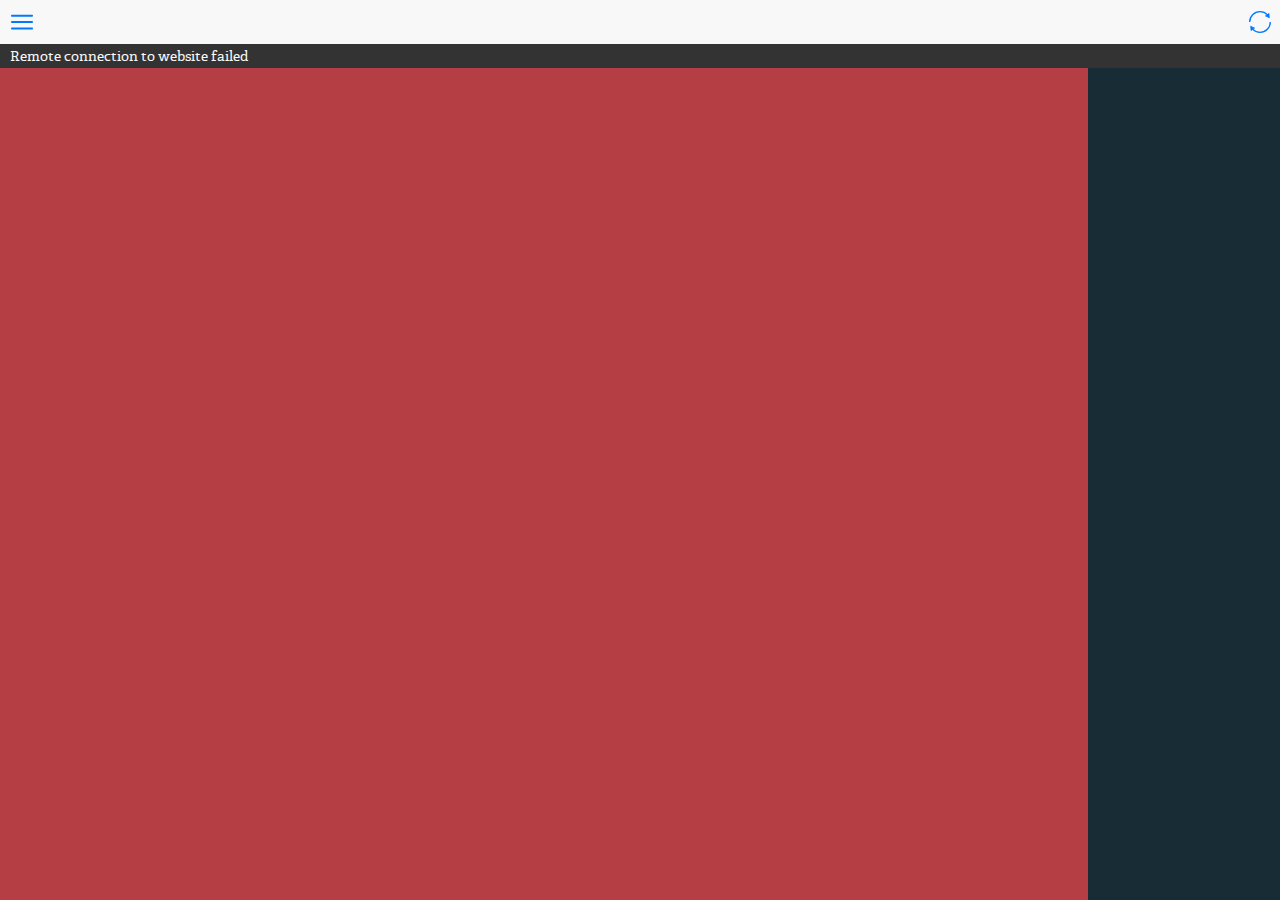
==== index.html @ 98ad189f "html" ====
<!DOCTYPE html>
<html>
	<head>
		<head>
		<meta name="viewport" content="initial-scale=1, width=device-width, height=device-height, viewport-fit=cover">
		<script src="cordova.js"></script>
		
		<link rel="stylesheet" href="core/css/debug.css">
		<script type="text/javascript">
			var require = {
				urlArgs : "bust="+ new Date().getTime()
			};

			var wpak_open_url = '';
			window.handleOpenURL = function( url ) {
			    wpak_open_url = url;
			};
		</script>

		<script data-main="core/launch.js" src="vendor/require.js"></script>
	</head>
	<body>
		<div id="app-layout"></div>
		<div id="app-debug-panel"></div>
		<div id="app-debug-button"></div>
	</body>
</html>
---- core/css/debug.css ----
#app-debug-button {
    position:fixed;
    left:-60px;
    bottom:10px;
    background-color:#a6a6a6;
    width:50px;
    height:50px;
    z-index:9999;
    opacity:0;
    box-shadow:2px 2px 2px 0px #2e2e2e;
    border-radius:50%;
    background-repeat:no-repeat;
	background-position:center;
    background-size:35px;
    background-image:url('../img/wpak-lady-bug-light.svg');
    display:none;
}

#app-debug-panel {
    position:fixed;
    width:100%;
    height:100%;
    opacity:.95;
    background-color:#090a36;
    z-index:9998;
    display:block;
    left:-5000px;
    padding-top:22px;
    top:0;
}

#app-debug-content {
    padding:10px;
    color:#E8E8E8;
	-webkit-overflow-scrolling:touch;
	overflow-y:scroll;
    width:100%;
    height:100%;
}

div.app-button {
    color:#292929;
    border:none;
    border-radius:4px;
    margin:10px 0 10px 0;
    font-size:16px;
    padding:5px 10px 5px 10px;
    line-height:16px;
    width:100%;
}

div.app-button-off {
    background-color:#E8E8E8;
}

div.app-button-on {
    background-color:#e85f5f;
}

#app-debug-header {
    position:absolute;
    top:0;
    left:0;
    width:100%;
    height:25px;
    background-color:#9b9bcc;
}

#app-debug-header .app-panel-icon {
    float:left;
    width:22px;
    height:22px;
    background-repeat:no-repeat;
	background-position:center;
    background-size:20px;
    background-image:url('../img/wpak-lady-bug-dark.svg');
    border-radius:50%;
    margin-left:5px;
}

.app-panel-label {
    float:left;
    margin:4px 0 0 5px;
    line-height:16px;
    font-size:16px;
    height:25px;
}

.app-panel-close {
    float:right;
    width:25px;
    height:25px;
    background-repeat:no-repeat;
	background-position:center;
    background-size:15px;
}

.app-panel-close-off {
    background-image:url('../img/wpak-debug-close-off.svg');
}

.app-panel-close-on {
    background-image:url('../img/wpak-debug-close-on.svg');
}

#app-debug-feedback {
    display:none;
}
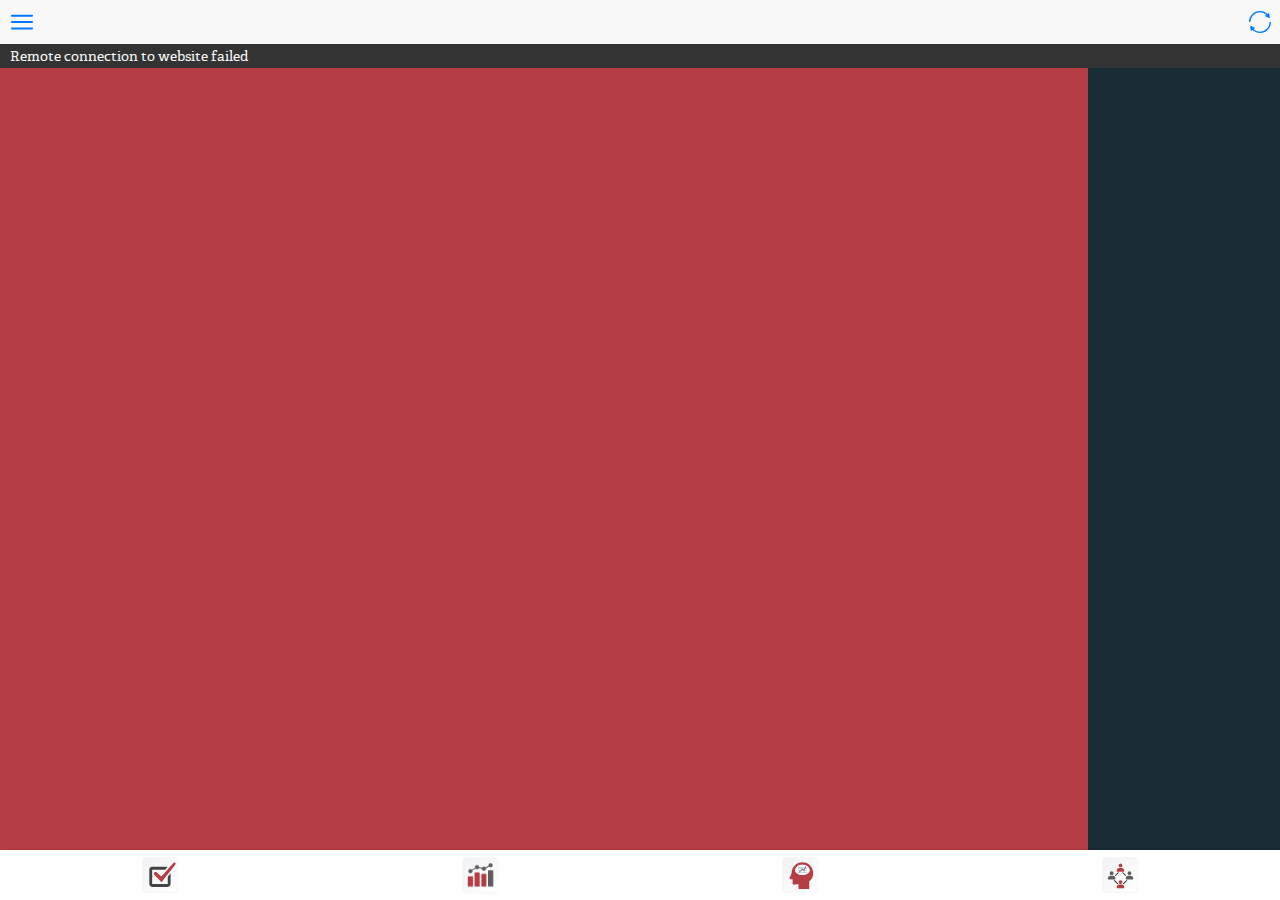
==== commit bc799305: "Index" ====
--- a/index.html
+++ b/index.html
@@ -15,6 +15,14 @@
 			window.handleOpenURL = function( url ) {
 			    wpak_open_url = url;
 			};
+			
+			var scroll = document.querySelector('#scroll'),
+			body = document.querySelector('#body');
+			
+			// check to keep reading an updating values
+			setInterval(function () {
+			  scroll.innerHTML = [window.pageYOffset, body.scrollTop, window.scrollY].join(' / ');
+			}, 10);
 		</script>
 
 		<script data-main="core/launch.js" src="vendor/require.js"></script>
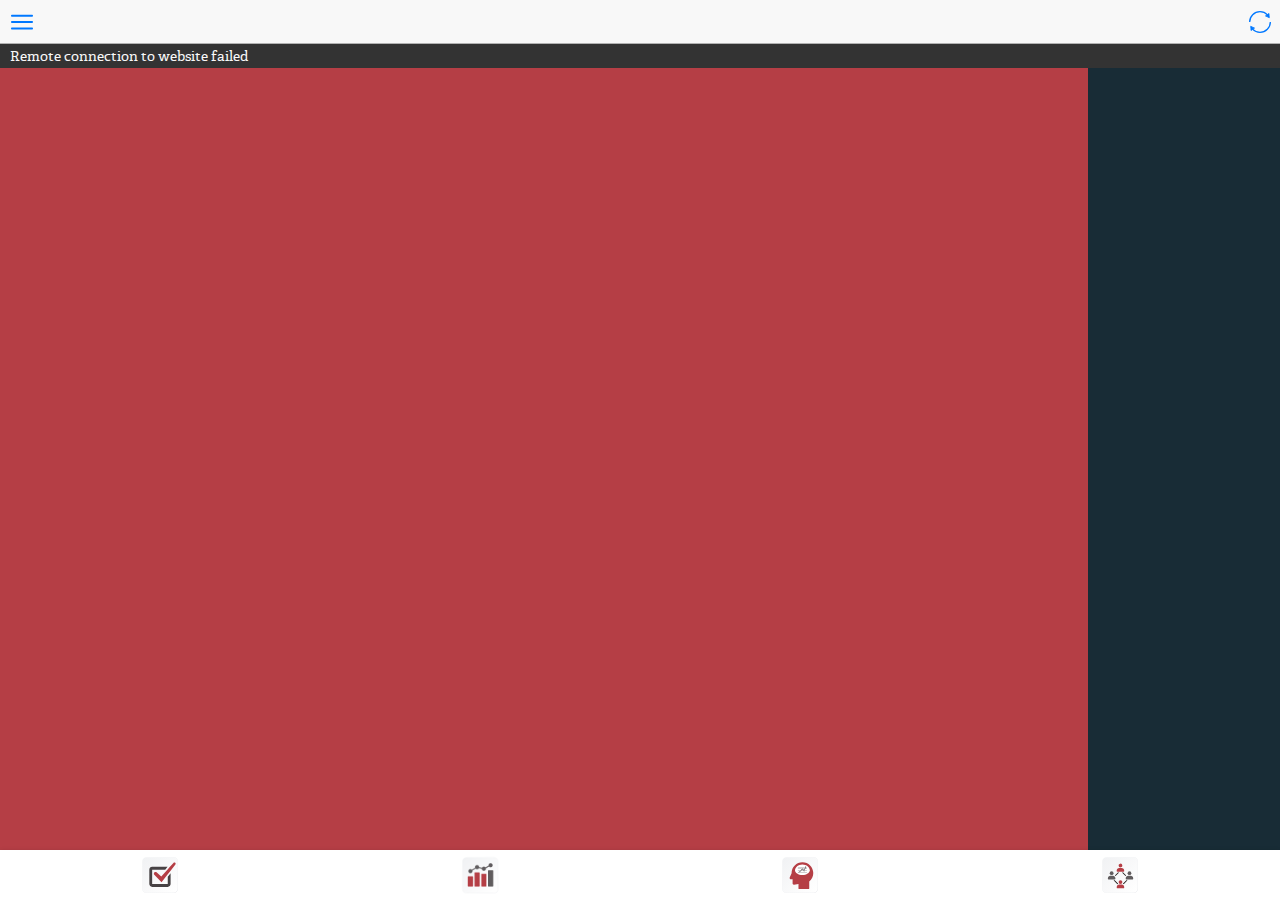
==== commit b12387bc: "Push" ====
--- a/index.html
+++ b/index.html
@@ -1,7 +1,6 @@
 <!DOCTYPE html>
 <html>
 	<head>
-		<head>
 		<meta name="viewport" content="initial-scale=1, width=device-width, height=device-height, viewport-fit=cover">
 		<script src="cordova.js"></script>
 		
@@ -15,14 +14,6 @@
 			window.handleOpenURL = function( url ) {
 			    wpak_open_url = url;
 			};
-			
-			var scroll = document.querySelector('#scroll'),
-			body = document.querySelector('#body');
-			
-			// check to keep reading an updating values
-			setInterval(function () {
-			  scroll.innerHTML = [window.pageYOffset, body.scrollTop, window.scrollY].join(' / ');
-			}, 10);
 		</script>
 
 		<script data-main="core/launch.js" src="vendor/require.js"></script>
